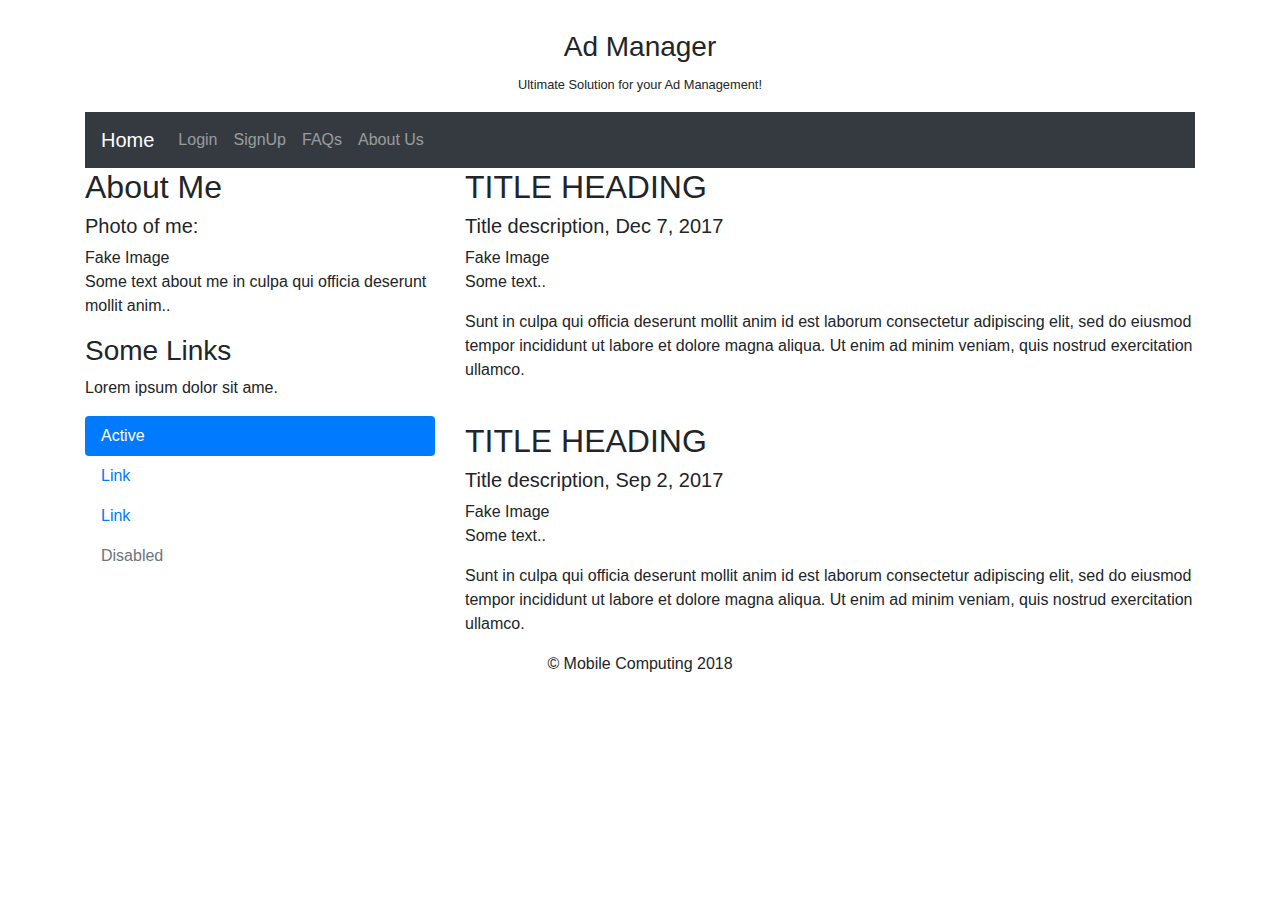
==== Homepage.html @ f098cde2 "first commit" ====
<!DOCTYPE html>
<html lang="en">
<head>
  <title>Ad Manager</title>
  <meta charset="utf-8">
  <meta name="viewport" content="width=device-width, initial-scale=1">
  <link rel="stylesheet" href="https://maxcdn.bootstrapcdn.com/bootstrap/4.1.0/css/bootstrap.min.css">
  <script src="https://ajax.googleapis.com/ajax/libs/jquery/3.3.1/jquery.min.js"></script>
  <script src="https://cdnjs.cloudflare.com/ajax/libs/popper.js/1.14.0/umd/popper.min.js"></script>
  <script src="https://maxcdn.bootstrapcdn.com/bootstrap/4.1.0/js/bootstrap.min.js"></script>
  <link rel="stylesheet" type="text/css" href="Masterstyle.css">
</head>
<body>

  <div class="container" style="margin-top:30px">
<div class="text-center mb-3" id="header" style="margin-bottom:0">
  <h3>Ad Manager</h3>
  <small>Ultimate Solution for your Ad Management!</small> 
</div> 

<nav class="navbar navbar-expand-sm bg-dark navbar-dark">
    <a class="navbar-brand" href="#">Home</a>
  <button class="navbar-toggler" type="button" data-toggle="collapse" data-target="#collapsibleNavbar">
    <span class="navbar-toggler-icon"></span>
  </button>
  <div class="collapse navbar-collapse" id="collapsibleNavbar">
    <ul class="navbar-nav">
      <li class="nav-item">
        <a class="nav-link" href="#">Login</a>
      </li>
      <li class="nav-item">
        <a class="nav-link" href="SignUp.html">SignUp</a>
      </li>
      <li class="nav-item">
        <a class="nav-link" href="#">FAQs</a>
      </li>    
       <li class="nav-item">
        <a class="nav-link" href="#">About Us</a>
      </li> 
    </ul>
  </div>  
</nav>

  <div class="row">
    <div class="col-sm-4">
      <h2>About Me</h2>
      <h5>Photo of me:</h5>
      <div class="fakeimg">Fake Image</div>
      <p>Some text about me in culpa qui officia deserunt mollit anim..</p>
      <h3>Some Links</h3>
      <p>Lorem ipsum dolor sit ame.</p>
      <ul class="nav nav-pills flex-column">
        <li class="nav-item">
          <a class="nav-link active" href="#">Active</a>
        </li>
        <li class="nav-item">
          <a class="nav-link" href="#">Link</a>
        </li>
        <li class="nav-item">
          <a class="nav-link" href="#">Link</a>
        </li>
        <li class="nav-item">
          <a class="nav-link disabled" href="#">Disabled</a>
        </li>
      </ul>
      <hr class="d-sm-none">
    </div>
    <div class="col-sm-8">
      <h2>TITLE HEADING</h2>
      <h5>Title description, Dec 7, 2017</h5>
      <div class="fakeimg">Fake Image</div>
      <p>Some text..</p>
      <p>Sunt in culpa qui officia deserunt mollit anim id est laborum consectetur adipiscing elit, sed do eiusmod tempor incididunt ut labore et dolore magna aliqua. Ut enim ad minim veniam, quis nostrud exercitation ullamco.</p>
      <br>
      <h2>TITLE HEADING</h2>
      <h5>Title description, Sep 2, 2017</h5>
      <div class="fakeimg">Fake Image</div>
      <p>Some text..</p>
      <p>Sunt in culpa qui officia deserunt mollit anim id est laborum consectetur adipiscing elit, sed do eiusmod tempor incididunt ut labore et dolore magna aliqua. Ut enim ad minim veniam, quis nostrud exercitation ullamco.</p>
    </div>
  </div>

  <div class="text-center" id="footer" style="margin-bottom:0">
    <p>&copy; Mobile Computing 2018</p>
  </div>
</div>



</body>
</html>
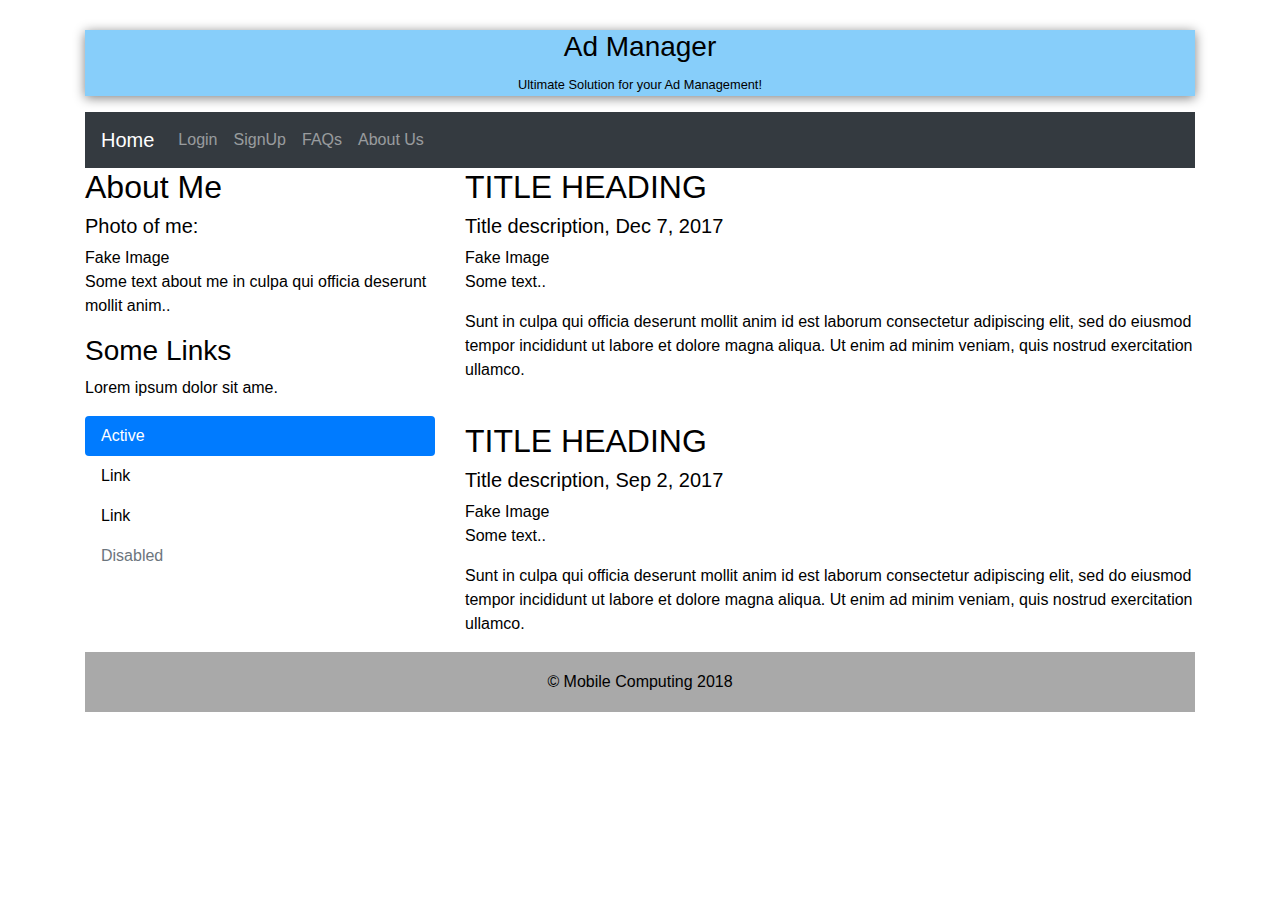
==== commit a12054b0: "Add files via upload" ====
--- a/Homepage.html
+++ b/Homepage.html
@@ -1,91 +1,91 @@
-<!DOCTYPE html>
-<html lang="en">
-<head>
-  <title>Ad Manager</title>
-  <meta charset="utf-8">
-  <meta name="viewport" content="width=device-width, initial-scale=1">
-  <link rel="stylesheet" href="https://maxcdn.bootstrapcdn.com/bootstrap/4.1.0/css/bootstrap.min.css">
-  <script src="https://ajax.googleapis.com/ajax/libs/jquery/3.3.1/jquery.min.js"></script>
-  <script src="https://cdnjs.cloudflare.com/ajax/libs/popper.js/1.14.0/umd/popper.min.js"></script>
-  <script src="https://maxcdn.bootstrapcdn.com/bootstrap/4.1.0/js/bootstrap.min.js"></script>
-  <link rel="stylesheet" type="text/css" href="Masterstyle.css">
-</head>
-<body>
-
-  <div class="container" style="margin-top:30px">
-<div class="text-center mb-3" id="header" style="margin-bottom:0">
-  <h3>Ad Manager</h3>
-  <small>Ultimate Solution for your Ad Management!</small> 
-</div> 
-
-<nav class="navbar navbar-expand-sm bg-dark navbar-dark">
-    <a class="navbar-brand" href="#">Home</a>
-  <button class="navbar-toggler" type="button" data-toggle="collapse" data-target="#collapsibleNavbar">
-    <span class="navbar-toggler-icon"></span>
-  </button>
-  <div class="collapse navbar-collapse" id="collapsibleNavbar">
-    <ul class="navbar-nav">
-      <li class="nav-item">
-        <a class="nav-link" href="#">Login</a>
-      </li>
-      <li class="nav-item">
-        <a class="nav-link" href="SignUp.html">SignUp</a>
-      </li>
-      <li class="nav-item">
-        <a class="nav-link" href="#">FAQs</a>
-      </li>    
-       <li class="nav-item">
-        <a class="nav-link" href="#">About Us</a>
-      </li> 
-    </ul>
-  </div>  
-</nav>
-
-  <div class="row">
-    <div class="col-sm-4">
-      <h2>About Me</h2>
-      <h5>Photo of me:</h5>
-      <div class="fakeimg">Fake Image</div>
-      <p>Some text about me in culpa qui officia deserunt mollit anim..</p>
-      <h3>Some Links</h3>
-      <p>Lorem ipsum dolor sit ame.</p>
-      <ul class="nav nav-pills flex-column">
-        <li class="nav-item">
-          <a class="nav-link active" href="#">Active</a>
-        </li>
-        <li class="nav-item">
-          <a class="nav-link" href="#">Link</a>
-        </li>
-        <li class="nav-item">
-          <a class="nav-link" href="#">Link</a>
-        </li>
-        <li class="nav-item">
-          <a class="nav-link disabled" href="#">Disabled</a>
-        </li>
-      </ul>
-      <hr class="d-sm-none">
-    </div>
-    <div class="col-sm-8">
-      <h2>TITLE HEADING</h2>
-      <h5>Title description, Dec 7, 2017</h5>
-      <div class="fakeimg">Fake Image</div>
-      <p>Some text..</p>
-      <p>Sunt in culpa qui officia deserunt mollit anim id est laborum consectetur adipiscing elit, sed do eiusmod tempor incididunt ut labore et dolore magna aliqua. Ut enim ad minim veniam, quis nostrud exercitation ullamco.</p>
-      <br>
-      <h2>TITLE HEADING</h2>
-      <h5>Title description, Sep 2, 2017</h5>
-      <div class="fakeimg">Fake Image</div>
-      <p>Some text..</p>
-      <p>Sunt in culpa qui officia deserunt mollit anim id est laborum consectetur adipiscing elit, sed do eiusmod tempor incididunt ut labore et dolore magna aliqua. Ut enim ad minim veniam, quis nostrud exercitation ullamco.</p>
-    </div>
-  </div>
-
-  <div class="text-center" id="footer" style="margin-bottom:0">
-    <p>&copy; Mobile Computing 2018</p>
-  </div>
-</div>
-
-
-
-</body>
-</html>
+<!DOCTYPE html>
+<html lang="en">
+<head>
+  <title>Ad Manager</title>
+  <meta charset="utf-8">
+  <meta name="viewport" content="width=device-width, initial-scale=1">
+  <link rel="stylesheet" href="https://maxcdn.bootstrapcdn.com/bootstrap/4.1.0/css/bootstrap.min.css">
+  <script src="https://ajax.googleapis.com/ajax/libs/jquery/3.3.1/jquery.min.js"></script>
+  <script src="https://cdnjs.cloudflare.com/ajax/libs/popper.js/1.14.0/umd/popper.min.js"></script>
+  <script src="https://maxcdn.bootstrapcdn.com/bootstrap/4.1.0/js/bootstrap.min.js"></script>
+  <link rel="stylesheet" type="text/css" href="Masterstyle.css">
+</head>
+<body>
+
+  <div class="container" style="margin-top:30px">
+<div class="text-center mb-3" id="header" style="margin-bottom:0">
+  <h3>Ad Manager</h3>
+  <small>Ultimate Solution for your Ad Management!</small> 
+</div> 
+
+<nav class="navbar navbar-expand-sm bg-dark navbar-dark">
+    <a class="navbar-brand" href="#">Home</a>
+  <button class="navbar-toggler" type="button" data-toggle="collapse" data-target="#collapsibleNavbar">
+    <span class="navbar-toggler-icon"></span>
+  </button>
+  <div class="collapse navbar-collapse" id="collapsibleNavbar">
+    <ul class="navbar-nav">
+      <li class="nav-item">
+        <a class="nav-link" href="#">Login</a>
+      </li>
+      <li class="nav-item">
+        <a class="nav-link" href="SignUp.html">SignUp</a>
+      </li>
+      <li class="nav-item">
+        <a class="nav-link" href="#">FAQs</a>
+      </li>    
+       <li class="nav-item">
+        <a class="nav-link" href="#">About Us</a>
+      </li> 
+    </ul>
+  </div>  
+</nav>
+
+  <div class="row">
+    <div class="col-sm-4">
+      <h2>About Me</h2>
+      <h5>Photo of me:</h5>
+      <div class="fakeimg">Fake Image</div>
+      <p>Some text about me in culpa qui officia deserunt mollit anim..</p>
+      <h3>Some Links</h3>
+      <p>Lorem ipsum dolor sit ame.</p>
+      <ul class="nav nav-pills flex-column">
+        <li class="nav-item">
+          <a class="nav-link active" href="#">Active</a>
+        </li>
+        <li class="nav-item">
+          <a class="nav-link" href="#">Link</a>
+        </li>
+        <li class="nav-item">
+          <a class="nav-link" href="#">Link</a>
+        </li>
+        <li class="nav-item">
+          <a class="nav-link disabled" href="#">Disabled</a>
+        </li>
+      </ul>
+      <hr class="d-sm-none">
+    </div>
+    <div class="col-sm-8">
+      <h2>TITLE HEADING</h2>
+      <h5>Title description, Dec 7, 2017</h5>
+      <div class="fakeimg">Fake Image</div>
+      <p>Some text..</p>
+      <p>Sunt in culpa qui officia deserunt mollit anim id est laborum consectetur adipiscing elit, sed do eiusmod tempor incididunt ut labore et dolore magna aliqua. Ut enim ad minim veniam, quis nostrud exercitation ullamco.</p>
+      <br>
+      <h2>TITLE HEADING</h2>
+      <h5>Title description, Sep 2, 2017</h5>
+      <div class="fakeimg">Fake Image</div>
+      <p>Some text..</p>
+      <p>Sunt in culpa qui officia deserunt mollit anim id est laborum consectetur adipiscing elit, sed do eiusmod tempor incididunt ut labore et dolore magna aliqua. Ut enim ad minim veniam, quis nostrud exercitation ullamco.</p>
+    </div>
+  </div>
+
+  <div class="text-center" id="footer" style="margin-bottom:0">
+    <p>&copy; Mobile Computing 2018</p>
+  </div>
+</div>
+
+
+
+</body>
+</html>
--- a/Masterstyle.css
+++ b/Masterstyle.css
@@ -0,0 +1,238 @@
+
+html{
+    height: 100%;
+}
+
+body{
+    height: calc(100% - 30px);
+}
+.container {
+    height: calc(100% - 60px);
+} 
+.mainBody {
+    min-height: calc(100% - 177px);
+}
+  .bg-light {
+    background-color: #dadada;
+}
+#header{
+background-color: lightskyblue;
+    box-shadow: 0px 2px 11px 0px grey;
+}
+#footer{
+    margin-bottom: 0;
+    background-color: darkgray;
+    line-height: 60px;
+}
+.nav-link{
+	color: black;
+}
+
+* {
+    -webkit-box-sizing: border-box;
+    -moz-box-sizing: border-box;
+    box-sizing: border-box;
+  }
+  body {
+    color:#000000;
+    margin:0px;
+    font-size:100%;
+  }
+  .trytopnav {
+    height:40px;
+    overflow:hidden;
+    min-width:380px;
+    position:absolute;
+    width:100%;
+    top:99px;
+  }
+  .w3-bar .w3-bar-item:hover {
+    color:#757575 !important;
+  }
+  a.w3schoolslink {
+    padding:0 !important;
+    display:inline !important;
+  }
+  a.w3schoolslink:hover,a.w3schoolslink:active {
+    text-decoration:underline !important;
+    background-color:transparent !important;
+  }
+  #dragbar{
+    position:absolute;
+    cursor: col-resize;
+    z-index:3;
+    padding:5px;
+  }
+  #shield {
+    display:none;
+    top:0;
+    left:0;
+    width:100%;
+    position:absolute;
+    height:100%;
+    z-index:4;
+  }
+  #framesize span {
+    font-family:Consolas, monospace;
+  }
+  #container {
+    background-color:#f1f1f1;
+    width:100%;
+    overflow:auto;
+    position:absolute;
+    top:138px;
+    bottom:0;
+    height:auto;
+  }
+  #textareacontainer, #iframecontainer {
+    float:left;
+    height:100%;
+    width:50%;
+  }
+  #textarea, #iframe {
+    height:100%;
+    width:100%;
+    padding-bottom:10px;
+    padding-top:1px;
+  }
+  #textarea {
+    padding-left:10px;
+    padding-right:5px;  
+  }
+  #iframe {
+    padding-left:5px;
+    padding-right:10px;  
+  }
+  #textareawrapper {
+    width:100%;
+    height:100%;
+    background-color: #ffffff;
+    position:relative;
+    box-shadow:0 1px 3px rgba(0,0,0,0.12), 0 1px 2px rgba(0,0,0,0.24);
+  }
+  #iframewrapper {
+    width:100%;
+    height:100%;
+    -webkit-overflow-scrolling: touch;
+    background-color: #ffffff;
+    box-shadow:0 1px 3px rgba(0,0,0,0.12), 0 1px 2px rgba(0,0,0,0.24);
+  }
+  #textareaCode {
+    background-color: #ffffff;
+    font-family: consolas,"courier new",monospace;
+    font-size:15px;
+    height:100%;
+    width:100%;
+    padding:8px;
+    resize: none;
+    border:none;
+    line-height:normal;    
+  }
+  .CodeMirror.cm-s-default {
+    line-height:normal;
+    padding: 4px;
+    height:100%;
+    width:100%;
+  }
+  #iframeResult, #iframeSource {
+    background-color: #ffffff;
+    height:100%;
+    width:100%;  
+  }
+  #stackV {background-color:#999999;}
+  #stackV:hover {background-color:#BBBBBB !important;}
+  #stackV.horizontal {background-color:transparent;}
+  #stackV.horizontal:hover {background-color:#BBBBBB !important;}
+  #stackH.horizontal {background-color:#999999;}
+  #stackH.horizontal:hover {background-color:#999999 !important;}
+  #textareacontainer.horizontal,#iframecontainer.horizontal{
+    height:50%;
+    float:none;
+    width:100%;
+  }
+  #textarea.horizontal{
+    height:100%;
+    padding-left:10px;
+    padding-right:10px;
+  }
+  #iframe.horizontal{
+    height:100%;
+    padding-right:10px;
+    padding-bottom:10px;
+    padding-left:10px;  
+  }
+  #container.horizontal{
+    min-height:200px;
+    margin-left:0;
+  }
+  #tryitLeaderboard {
+    overflow:hidden;
+    text-align:center;
+    margin-top:5px;
+    height:90px;
+  }
+    .w3-dropdown-content {width:350px}
+    
+  @media screen and (max-width: 727px) {
+    .trytopnav {top:70px;}
+    #container {top:108px;}
+  
+  }
+  @media screen and (max-width: 467px) {
+    .trytopnav {top:60px;}
+    #container {top:98px;}
+    .w3-dropdown-content {width:100%}
+  }
+  @media only screen and (max-device-width: 768px) {
+    #iframewrapper {overflow: auto;}
+    #container     {min-width:320px;}
+    .stack         {display:none;}
+    #tryhome       {display:block;}
+  }
+  
+  @font-face {
+  font-family: 'fontawesome';
+  src:url('../lib/fonts/fontawesome.eot?14663396');
+  src:url('../lib/fonts/fontawesome.eot?14663396#iefix') format('embedded-opentype'),
+      url('../lib/fonts/fontawesome.woff?14663396') format('woff'),
+      url('../lib/fonts/fontawesome.ttf?14663396') format('truetype'),
+      url('../lib/fonts/fontawesome.svg?14663396#fontawesome') format('svg');
+  font-weight:normal;
+  font-style:normal;
+  }
+  .fa {
+    display:inline-block;
+    font:normal normal normal 14px/1 FontAwesome;
+    font-size:inherit;
+    text-rendering:auto;
+    -webkit-font-smoothing:antialiased;
+    -moz-osx-font-smoothing:grayscale;
+    transform:translate(0,0);
+  }
+  .fa-2x {
+    font-size:2em;
+  }
+  .fa-home:before {content: '\e800'; }
+  .fa-save:before {content: '\e804'; }
+  .fa-rotate:before {content: '\e813'; }
+  .fa-menu:before { content: '\f0c9'; }
+  .loader {
+      border: 6px solid #f3f3f3; /* Light grey */
+      border-top: 6px solid #3498db; /* Blue */
+      border-radius: 50%;
+      width: 60px;
+      height: 60px;
+      animation: spin 2s linear infinite;
+  }
+  #saveLoader {
+      margin:20px;
+  }
+  
+  @keyframes spin {
+      0% { transform: rotate(0deg); }
+      100% { transform: rotate(360deg); }
+  }
+  #iframewrapper {
+      
+  }
+  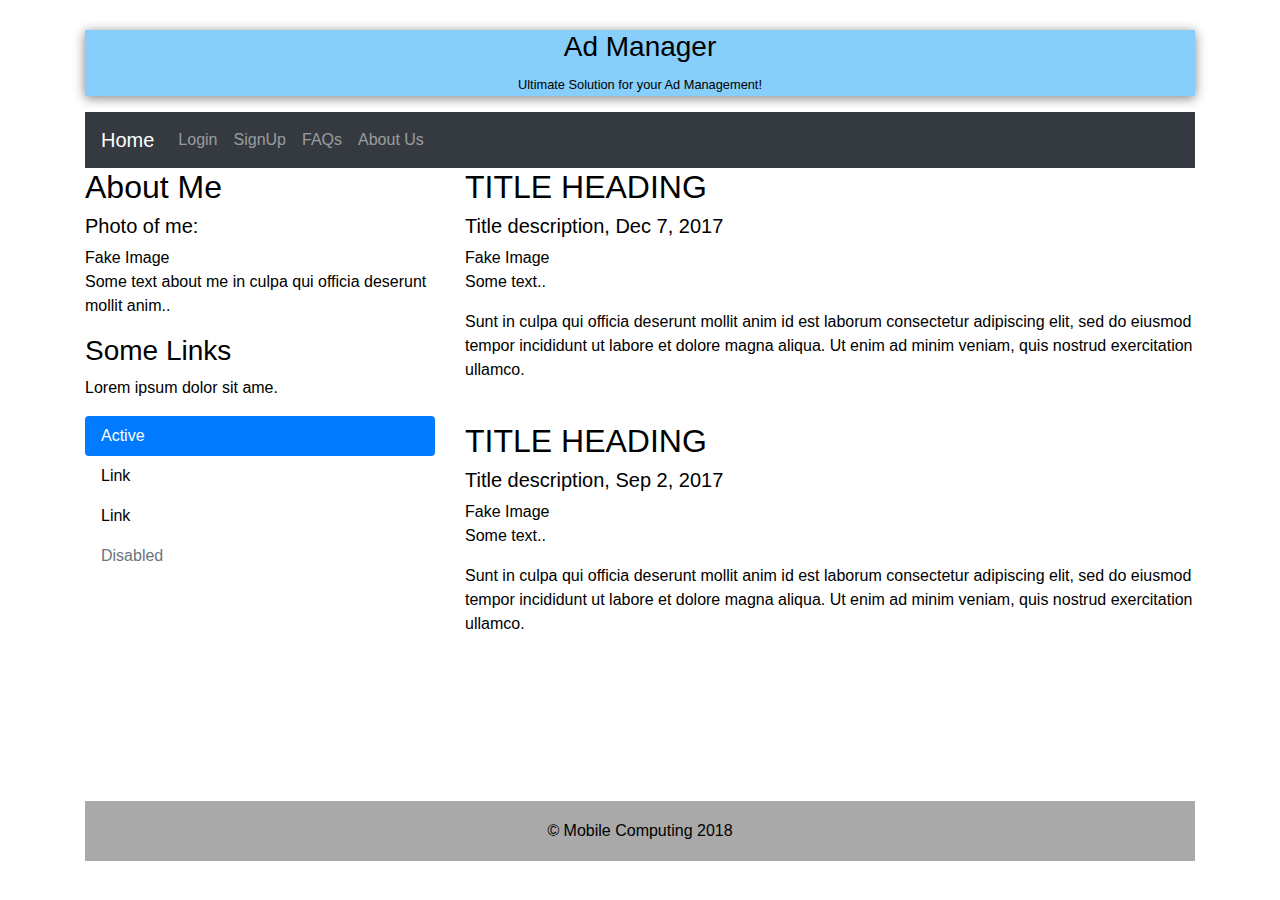
==== commit bdec49f4: "home page responsive" ====
--- a/Homepage.html
+++ b/Homepage.html
@@ -26,7 +26,7 @@
   <div class="collapse navbar-collapse" id="collapsibleNavbar">
     <ul class="navbar-nav">
       <li class="nav-item">
-        <a class="nav-link" href="#">Login</a>
+        <a class="nav-link" href="login.html">Login</a>
       </li>
       <li class="nav-item">
         <a class="nav-link" href="SignUp.html">SignUp</a>
@@ -40,7 +40,7 @@
     </ul>
   </div>  
 </nav>
-
+ <div class="mainBody">
   <div class="row">
     <div class="col-sm-4">
       <h2>About Me</h2>
@@ -79,7 +79,7 @@
       <p>Sunt in culpa qui officia deserunt mollit anim id est laborum consectetur adipiscing elit, sed do eiusmod tempor incididunt ut labore et dolore magna aliqua. Ut enim ad minim veniam, quis nostrud exercitation ullamco.</p>
     </div>
   </div>
-
+</div>
   <div class="text-center" id="footer" style="margin-bottom:0">
     <p>&copy; Mobile Computing 2018</p>
   </div>
